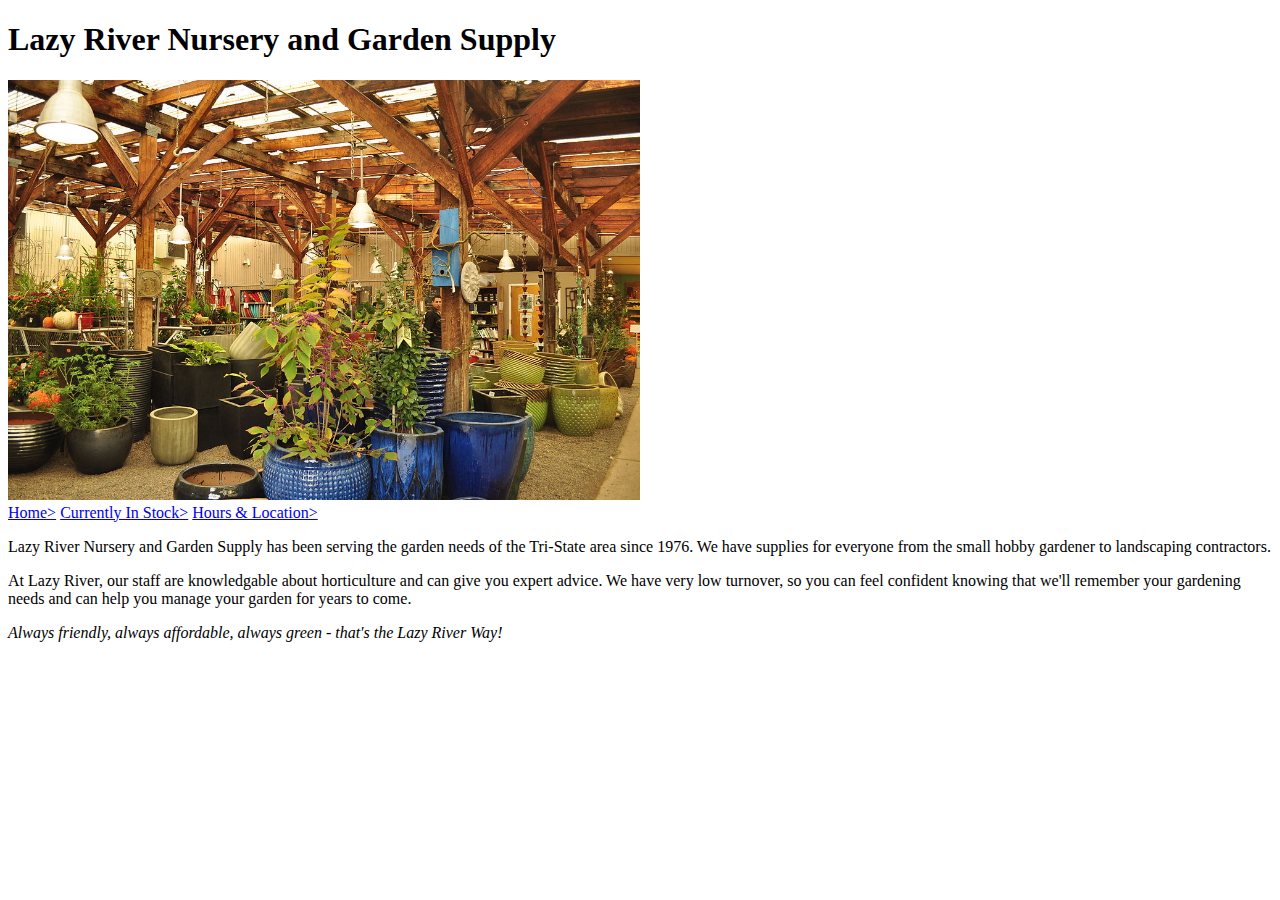
==== index.html @ e677b083 "Update" ====
<!DOCTYPE html>
<html>
    <head><title>Welcome! - Lazy River Nursery and Garden Supply</title></head>
    <body>
        <h1>Lazy River Nursery and Garden Supply</h1>
        <img src = "assets/store-interior.jpg" width = 50%></img>
        <nav>
            <a href = "index.html" >Home></a>
            <a href = "in-stock.html" >Currently In Stock></a>
            <a href = "info.html" >Hours &amp; Location></a>
        </nav>
        <p>Lazy River Nursery and Garden Supply has been serving the garden needs of the Tri-State area since 1976. We have supplies for everyone from the small hobby gardener to landscaping contractors.</p>
        <p>At Lazy River, our staff are knowledgable about horticulture and can give you expert advice. We have very low turnover, so you can feel confident knowing that we'll remember your gardening needs and can help you manage your garden for years to come.</p>
        <p><i>Always friendly, always affordable, always green - that's the Lazy River Way!</i></p>
    </body>
</html>
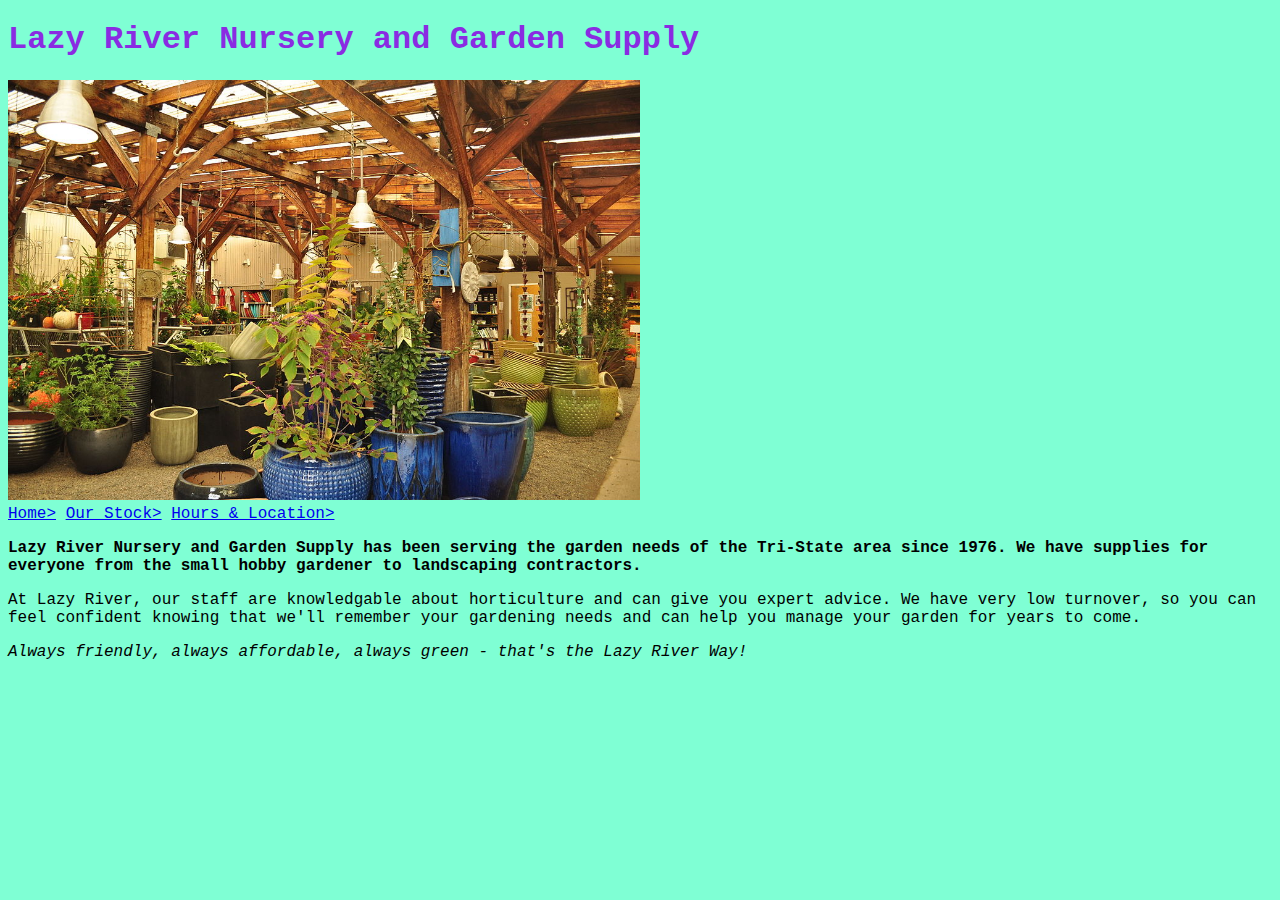
==== commit 8ad18fe3: "Final changes for this assignment, no information appears to be missing" ====
--- a/index.html
+++ b/index.html
@@ -1,16 +1,22 @@
 <!DOCTYPE html>
-<html>
-    <head><title>Welcome! - Lazy River Nursery and Garden Supply</title></head>
-    <body>
-        <h1>Lazy River Nursery and Garden Supply</h1>
+<html lang="en">
+<head>
+    <meta charset="UTF-8">
+    <meta http-equiv="X-UA-Compatible" content="IE=edge">
+    <meta name="viewport" content="width=device-width, initial-scale=1.0">
+    <title>Home - Lazy River Nursery and Garden Supply</title>
+    <link rel="stylesheet" href="style.css">
+</head>
+<body>
+    <h1 class="intro">Lazy River Nursery and Garden Supply</h1>
         <img src = "assets/store-interior.jpg" width = 50%></img>
         <nav>
             <a href = "index.html" >Home></a>
-            <a href = "in-stock.html" >Currently In Stock></a>
+            <a href = "in-stock.html" >Our Stock></a>
             <a href = "info.html" >Hours &amp; Location></a>
         </nav>
-        <p>Lazy River Nursery and Garden Supply has been serving the garden needs of the Tri-State area since 1976. We have supplies for everyone from the small hobby gardener to landscaping contractors.</p>
+        <p id="pgraph1">Lazy River Nursery and Garden Supply has been serving the garden needs of the Tri-State area since 1976. We have supplies for everyone from the small hobby gardener to landscaping contractors.</p>
         <p>At Lazy River, our staff are knowledgable about horticulture and can give you expert advice. We have very low turnover, so you can feel confident knowing that we'll remember your gardening needs and can help you manage your garden for years to come.</p>
         <p><i>Always friendly, always affordable, always green - that's the Lazy River Way!</i></p>
-    </body>
+</body>
 </html>--- a/style.css
+++ b/style.css
@@ -0,0 +1,16 @@
+body {
+    background-color: aquamarine;
+    font-family: 'Courier New', Courier, monospace;
+}
+
+p {
+    border: 7px inset dotted #7F00FF;
+}
+
+.intro {
+    color: blueviolet;
+}
+
+#pgraph1 {
+    font-weight: 800;
+}